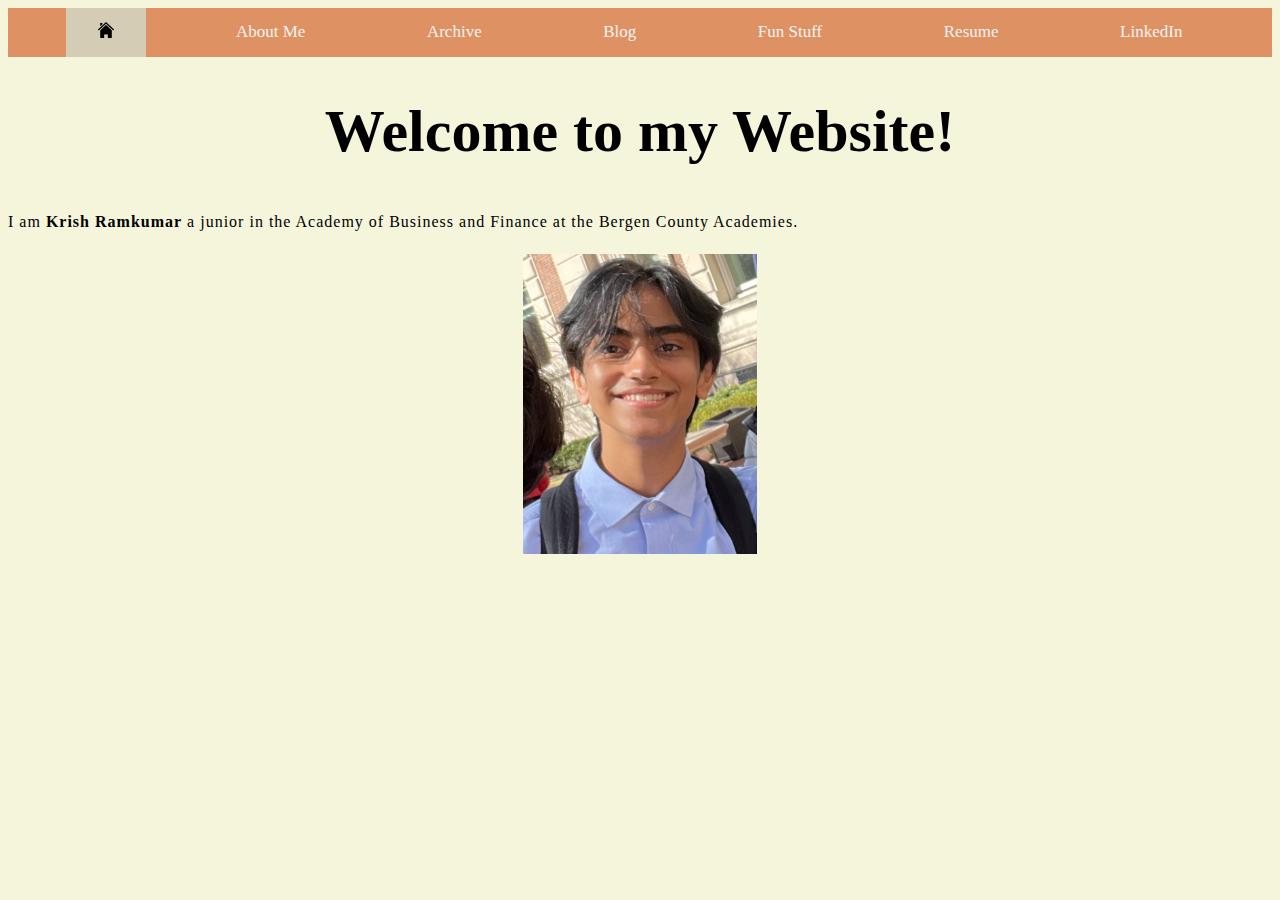
==== index.html @ f1ff9ff8 "First commit of entire website!!!" ====
<!DOCTYPE html>
<html lang="en">

<head>
   <meta charset="UTF-8">
   <meta http-equiv="X-UA-Compatible" content="IE=edge">
   <meta name="viewport" content="width=device-width, initial-scale=1.0">
   <link href="styles/style.css" rel="stylesheet" type="text/css">
   <title>Document</title>
</head>

<body>

   <div class="topnav">
      <a class="active" href="index.html" title="Home"><img src="images/home.png" height="16"
            alt="A picture used to represent the link to home (arbitrary home clipart)" title="Home"></a>
      <a href="aboutme.html" title="About Me"> About Me</a>
      <a href="archive.html" title="Archive"> Archive</a>
      <a href="blog.html" title="Blog"> Blog</a>
      <a href="fun.html" title="Fun Stuff"> Fun Stuff</a>
      <a href="https://drive.google.com/file/d/1cUK7WPOxe5Ryfvh8-MFvEL_JbTl_2LQg/view?usp=sharing" target="_blank"
         title="Resume"> Resume</a>
      <a href="https://www.linkedin.com/in/krish-ramkumar-7876901b1" target="_blank" title="LinkedIn">LinkedIn</a>
   </div>

   <h1> Welcome to my Website!</h1>
   <!-- This introduction needs a bit more substance, use whatever linkedin -->
   <p> I am <strong>Krish Ramkumar</strong> a junior in the Academy of Business and Finance at the Bergen County
      Academies.</p>
   <img src="images/krishpic.png" height="300" alt="A picture of Krish at Columbia University" title="Me!" class = "center">

</body>

</html>
---- styles/style.css ----
/* html covers the whole page! */
html {
    background-color: #F5F5DC;
}

h1 {
    font-size: 60px;
    text-align: center;
}
/*Listed selectors separated by ,*/
p, li {
    font-size: 16px;
    line-height: 2;
    letter-spacing: 1px;  
}
/*Class selector starts with .*/
.bold{
    font-weight:bold;
}
/*Combined selectors */
li.bold{
    font-style:italic;
}
p.bold{
    text-decoration:underline;
}

/* Add a black background color to the top navigation */
.topnav {
    background-color: #de9263;
    overflow: hidden;
    display:flex;
    justify-content: space-evenly;
    max-width: 100%;
}
/* Responsive layout - makes a one column layout instead of a two-column layout */
@media (max-width: 800px) {
    .topnav {
      flex-direction: column;
    }
  }
  
  
/* Style the links inside the navigation bar */
.topnav a {
    float: left;
    color: #f2f2f2;
    text-align: center;
    padding: 14px 32px;
    text-decoration: none;
    font-size: 17px;
}


/* Change the color of links on hover */
.topnav a:hover {
    background-color: #ddd;
    color: black;
  }

  /* Add a color to the active/current link */
.topnav a.active {
    background-color: #d4ccb4;
    color: white;
  }
  
  .center {
    display: block;
    margin-left: auto;
    margin-right: auto;
    width: auto;
  }
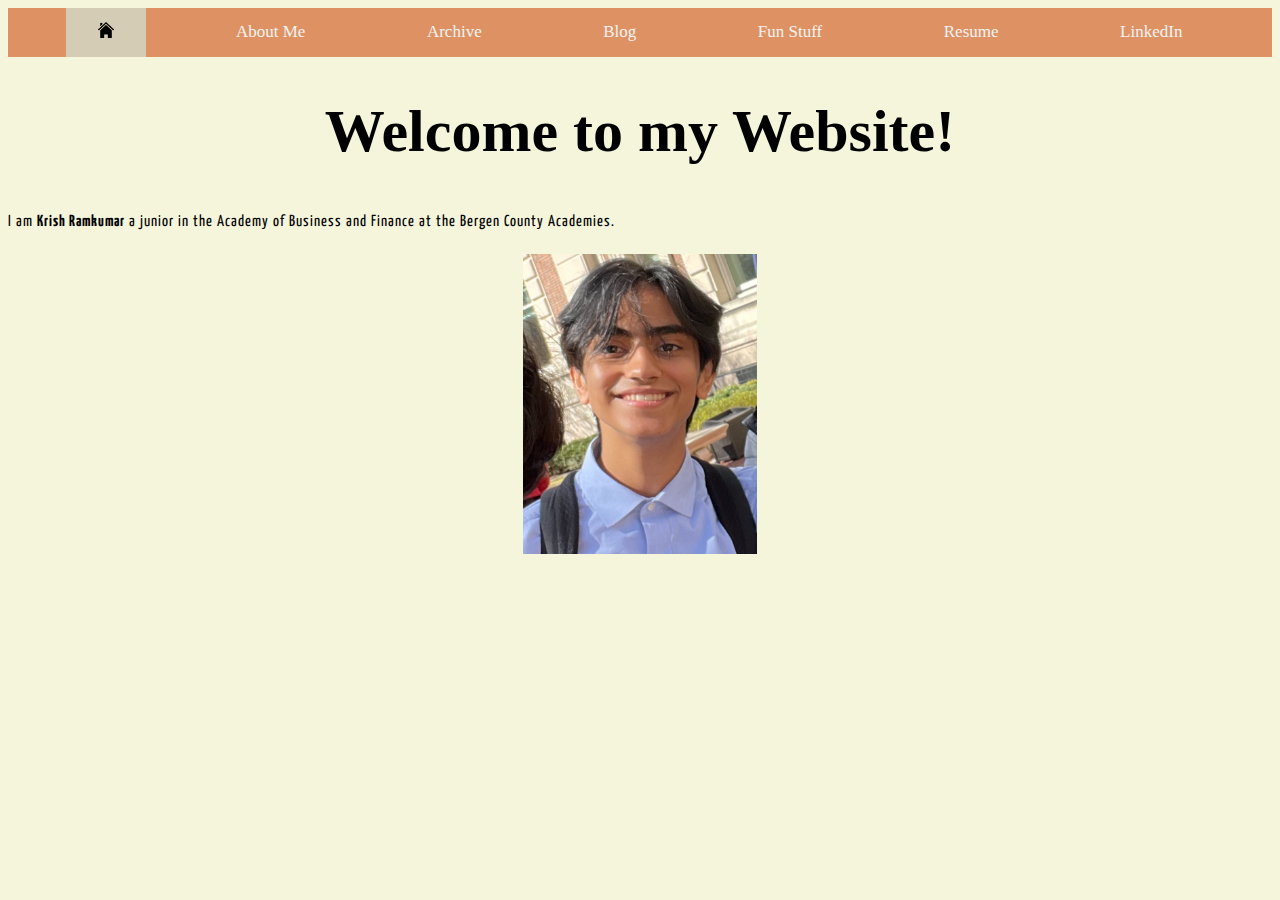
==== commit f590abaa: "second update with font" ====
--- a/index.html
+++ b/index.html
@@ -5,6 +5,10 @@
    <meta charset="UTF-8">
    <meta http-equiv="X-UA-Compatible" content="IE=edge">
    <meta name="viewport" content="width=device-width, initial-scale=1.0">
+   <link rel="preconnect" href="https://fonts.googleapis.com">
+   <link rel="preconnect" href="https://fonts.gstatic.com" crossorigin>
+   <link href="https://fonts.googleapis.com/css2?family=Yanone+Kaffeesatz:wght@200&display=swap" rel="stylesheet">
+
    <link href="styles/style.css" rel="stylesheet" type="text/css">
    <title>Document</title>
 </head>
@@ -27,7 +31,8 @@
    <!-- This introduction needs a bit more substance, use whatever linkedin -->
    <p> I am <strong>Krish Ramkumar</strong> a junior in the Academy of Business and Finance at the Bergen County
       Academies.</p>
-   <img src="images/krishpic.png" height="300" alt="A picture of Krish at Columbia University" title="Me!" class = "center">
+   <img src="images/krishpic.png" height="300" alt="A picture of Krish at Columbia University" title="Me!"
+      class="center">
 
 </body>
 
--- a/styles/style.css
+++ b/styles/style.css
@@ -12,6 +12,7 @@
     font-size: 16px;
     line-height: 2;
     letter-spacing: 1px;  
+    font-family: 'Yanone Kaffeesatz', sans-serif;
 }
 /*Class selector starts with .*/
 .bold{
